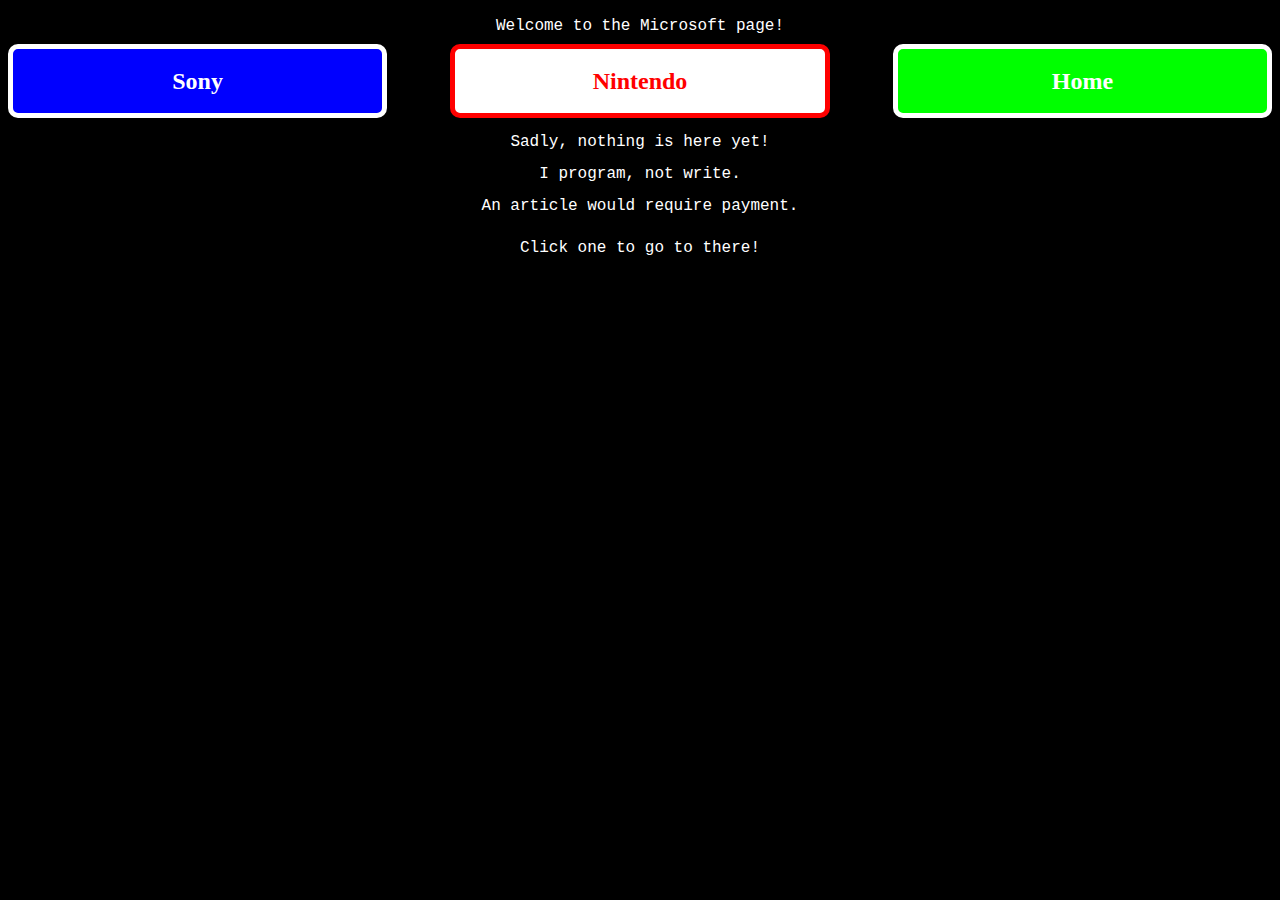
==== Micro.html @ cad5a05b "Add files via upload" ====
<!DOCTYPE html>
<html lang="en">
  <head>
    <title>
      Home
    </title>
    <link rel="stylesheet" href="style.css" type="text/css">
  </head>
  <body>
    <header>Welcome to the Microsoft page!</header>
    <main id="container">
      <nav id="Sony">
        <p><a href="SonyBoy.html" tabindex="1"><b>Sony</b></a></p>
      </nav>
      <nav id="Nintendo">
        <p><a href="Nintendy.html" tabindex="2"><b>Nintendo</b></a></p>
      </nav>
      <nav id="Microsoft">
        <p><a href="index.html" tabindex="3"><b>Home</b></a></p>
      </nav>
    </main>
    <article id="article">
      <p>Sadly, nothing is here yet!</p>
      <p>I program, not write.</p>
      <p>An article would require payment.</p>
    </article>
    <footer>Click one to go to there!</footer>
  </body>
</html>
---- style.css ----
body { 
  background-color:black; 
  font-family: 'Ubuntu Mono', 'Courier New', monospace; 
  line-height: 1em;
  color:white; 
}
@media (width < 600px){
    #container{
  display:flex;
  flex-direction:column;
  justify-content:space-between;
  align-items: center;
}

body>header, footer{
  text-align: center;
  font-size:12pt;
  padding: 10px;
}

body>p, section, article{
  text-align: center;
  font-size:12pt;
}

#container>nav{
  color:white;
  width:30%;
  text-align: center;
  border-radius:10px;
  border: thick solid;
  font-size: x-large;
  box-sizing: border-box;
}

#container>#Sony{
  background-color: blue;
  color:white;
  font-family: 'clarendon';
}

#container>#Nintendo{
  background-color: white;
  color: red;
  font-family: 'Pretendo';
}

#container>#Microsoft{
  background-color: lime;
  border:thick solid white;
  font-family:'X360';
}

a{
  text-decoration: none;
  color: inherit;
}
}
@media(width >= 600px){
#container{
  display:flex;
  flex-direction:row;
  justify-content:space-between;
  align-items: center;
}

body>header, footer{
  text-align: center;
  font-size:12pt;
  padding: 10px;
}

body>p, section, article{
  text-align: center;
  font-size:12pt;
}

#container>nav{
  color:white;
  width:30%;
  text-align: center;
  border-radius:10px;
  border: thick solid;
  font-size: x-large;
  box-sizing: border-box;
}

#container>#Sony{
  background-color: blue;
  color:white;
  font-family: 'clarendon';
}

#container>#Nintendo{
  background-color: white;
  color: red;
  font-family: 'Pretendo';
}

#container>#Microsoft{
  background-color: lime;
  border:thick solid white;
  font-family:'X360';
}

a{
  text-decoration: none;
  color: inherit;
}
}
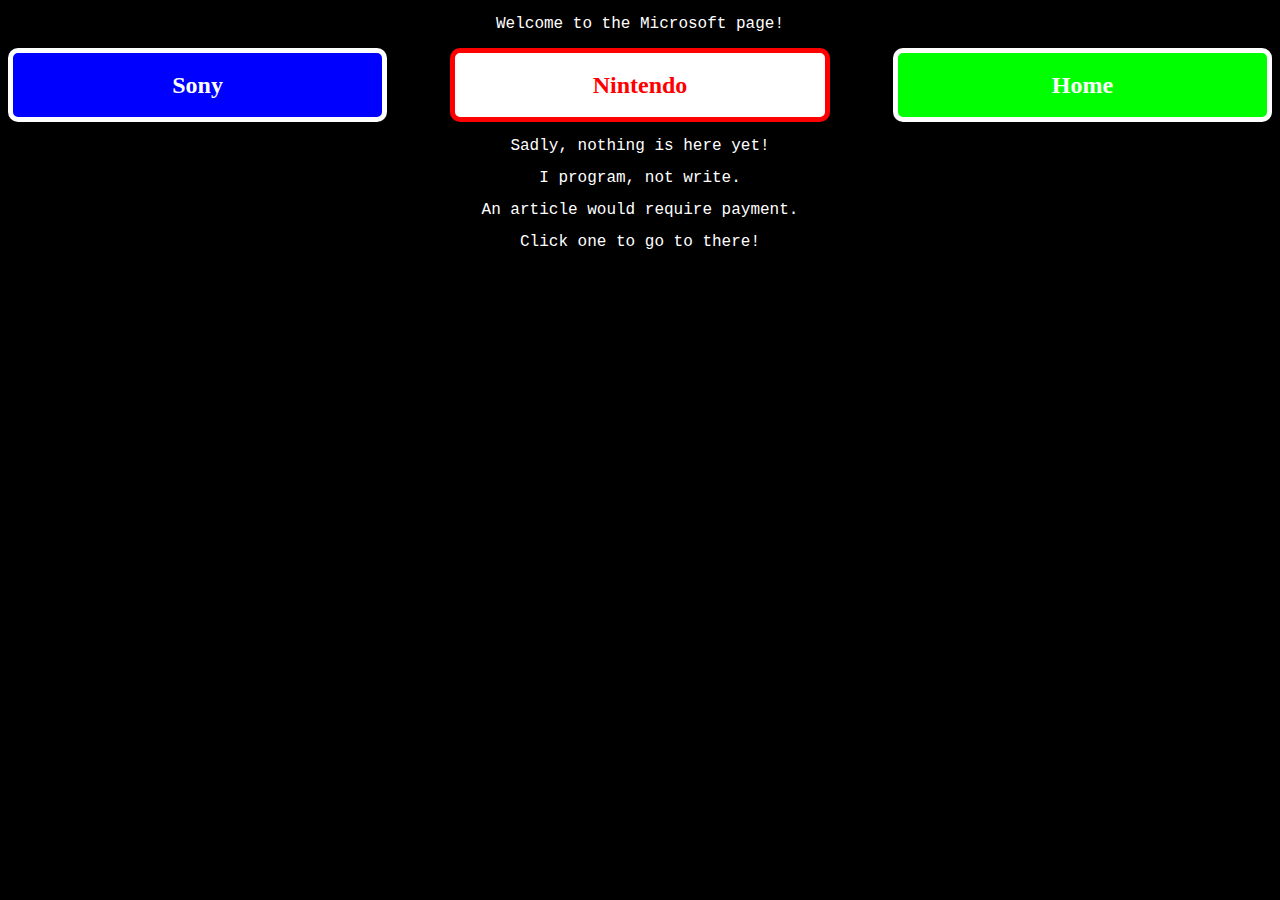
==== commit 6d1d8c5c: "Add files via upload" ====
--- a/Micro.html
+++ b/Micro.html
@@ -7,23 +7,21 @@
     <link rel="stylesheet" href="style.css" type="text/css">
   </head>
   <body>
-    <header>Welcome to the Microsoft page!</header>
-    <main id="container">
-      <nav id="Sony">
-        <p><a href="SonyBoy.html" tabindex="1"><b>Sony</b></a></p>
-      </nav>
-      <nav id="Nintendo">
-        <p><a href="Nintendy.html" tabindex="2"><b>Nintendo</b></a></p>
-      </nav>
-      <nav id="Microsoft">
-        <p><a href="index.html" tabindex="3"><b>Home</b></a></p>
-      </nav>
-    </main>
-    <article id="article">
-      <p>Sadly, nothing is here yet!</p>
-      <p>I program, not write.</p>
-      <p>An article would require payment.</p>
-    </article>
-    <footer>Click one to go to there!</footer>
+    <p>Welcome to the Microsoft page!</p>
+    <div id="container">
+      <div id="Sony">
+        <p><a href="SonyBoy.html"><b>Sony</b></a></p>
+      </div>
+      <div id="Nintendo">
+        <p><a href="Nintendy.html"><b>Nintendo</b></a></p>
+      </div>
+      <div id="Microsoft">
+        <p><a href="index.html"><b>Home</b></a></p>
+      </div>
+    </div>
+    <p>Sadly, nothing is here yet!</p>
+    <p>I program, not write.</p>
+    <p>An article would require payment.</p>
+    <p>Click one to go to there!</p>
   </body>
 </html>--- a/style.css
+++ b/style.css
@@ -4,31 +4,25 @@
   line-height: 1em;
   color:white; 
 }
-@media (width < 600px){
-    #container{
+
+#container{
   display:flex;
-  flex-direction:column;
+  flex-direction:row;
   justify-content:space-between;
   align-items: center;
 }
 
-body>header, footer{
-  text-align: center;
-  font-size:12pt;
-  padding: 10px;
-}
-
-body>p, section, article{
+body>p{
   text-align: center;
   font-size:12pt;
 }
 
-#container>nav{
+#container>div{
   color:white;
   width:30%;
   text-align: center;
   border-radius:10px;
-  border: thick solid;
+  border: thick, solid;
   font-size: x-large;
   box-sizing: border-box;
 }
@@ -47,64 +41,11 @@
 
 #container>#Microsoft{
   background-color: lime;
-  border:thick solid white;
+  border:thick, solid, white;
   font-family:'X360';
 }
 
 a{
   text-decoration: none;
   color: inherit;
-}
-}
-@media(width >= 600px){
-#container{
-  display:flex;
-  flex-direction:row;
-  justify-content:space-between;
-  align-items: center;
-}
-
-body>header, footer{
-  text-align: center;
-  font-size:12pt;
-  padding: 10px;
-}
-
-body>p, section, article{
-  text-align: center;
-  font-size:12pt;
-}
-
-#container>nav{
-  color:white;
-  width:30%;
-  text-align: center;
-  border-radius:10px;
-  border: thick solid;
-  font-size: x-large;
-  box-sizing: border-box;
-}
-
-#container>#Sony{
-  background-color: blue;
-  color:white;
-  font-family: 'clarendon';
-}
-
-#container>#Nintendo{
-  background-color: white;
-  color: red;
-  font-family: 'Pretendo';
-}
-
-#container>#Microsoft{
-  background-color: lime;
-  border:thick solid white;
-  font-family:'X360';
-}
-
-a{
-  text-decoration: none;
-  color: inherit;
-}
 }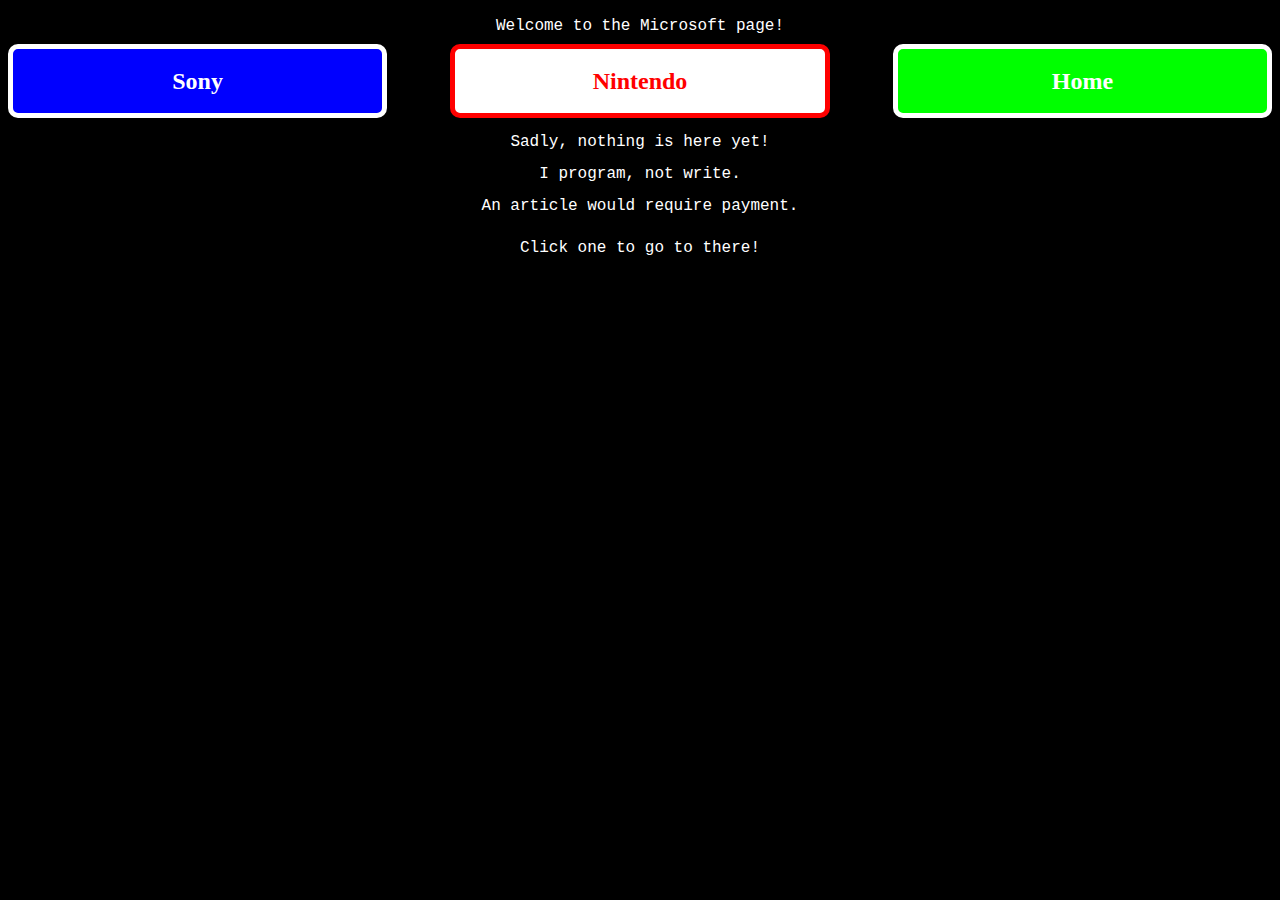
==== commit 454d9994: "Add files via upload" ====
--- a/Micro.html
+++ b/Micro.html
@@ -7,21 +7,23 @@
     <link rel="stylesheet" href="style.css" type="text/css">
   </head>
   <body>
-    <p>Welcome to the Microsoft page!</p>
-    <div id="container">
-      <div id="Sony">
-        <p><a href="SonyBoy.html"><b>Sony</b></a></p>
-      </div>
-      <div id="Nintendo">
-        <p><a href="Nintendy.html"><b>Nintendo</b></a></p>
-      </div>
-      <div id="Microsoft">
-        <p><a href="index.html"><b>Home</b></a></p>
-      </div>
-    </div>
-    <p>Sadly, nothing is here yet!</p>
-    <p>I program, not write.</p>
-    <p>An article would require payment.</p>
-    <p>Click one to go to there!</p>
+    <header>Welcome to the Microsoft page!</header>
+    <main id="container">
+      <nav id="Sony">
+        <p><a href="SonyBoy.html" tabindex="1"><b>Sony</b></a></p>
+      </nav>
+      <nav id="Nintendo">
+        <p><a href="Nintendy.html" tabindex="2"><b>Nintendo</b></a></p>
+      </nav>
+      <nav id="Microsoft">
+        <p><a href="index.html" tabindex="3"><b>Home</b></a></p>
+      </nav>
+    </main>
+    <article id="article">
+      <p>Sadly, nothing is here yet!</p>
+      <p>I program, not write.</p>
+      <p>An article would require payment.</p>
+    </article>
+    <footer>Click one to go to there!</footer>
   </body>
 </html>--- a/style.css
+++ b/style.css
@@ -4,25 +4,31 @@
   line-height: 1em;
   color:white; 
 }
-
-#container{
+@media (width < 600px){
+    #container{
   display:flex;
-  flex-direction:row;
+  flex-direction:column;
   justify-content:space-between;
   align-items: center;
 }
 
-body>p{
+body>header, footer{
+  text-align: center;
+  font-size:12pt;
+  padding: 10px;
+}
+
+body>p, section, article{
   text-align: center;
   font-size:12pt;
 }
 
-#container>div{
+#container>nav{
   color:white;
   width:30%;
   text-align: center;
   border-radius:10px;
-  border: thick, solid;
+  border: thick solid;
   font-size: x-large;
   box-sizing: border-box;
 }
@@ -41,11 +47,64 @@
 
 #container>#Microsoft{
   background-color: lime;
-  border:thick, solid, white;
+  border:thick solid white;
   font-family:'X360';
 }
 
 a{
   text-decoration: none;
   color: inherit;
+}
+}
+@media(width >= 600px){
+#container{
+  display:flex;
+  flex-direction:row;
+  justify-content:space-between;
+  align-items: center;
+}
+
+body>header, footer{
+  text-align: center;
+  font-size:12pt;
+  padding: 10px;
+}
+
+body>p, section, article{
+  text-align: center;
+  font-size:12pt;
+}
+
+#container>nav{
+  color:white;
+  width:30%;
+  text-align: center;
+  border-radius:10px;
+  border: thick solid;
+  font-size: x-large;
+  box-sizing: border-box;
+}
+
+#container>#Sony{
+  background-color: blue;
+  color:white;
+  font-family: 'clarendon';
+}
+
+#container>#Nintendo{
+  background-color: white;
+  color: red;
+  font-family: 'Pretendo';
+}
+
+#container>#Microsoft{
+  background-color: lime;
+  border:thick solid white;
+  font-family:'X360';
+}
+
+a{
+  text-decoration: none;
+  color: inherit;
+}
 }